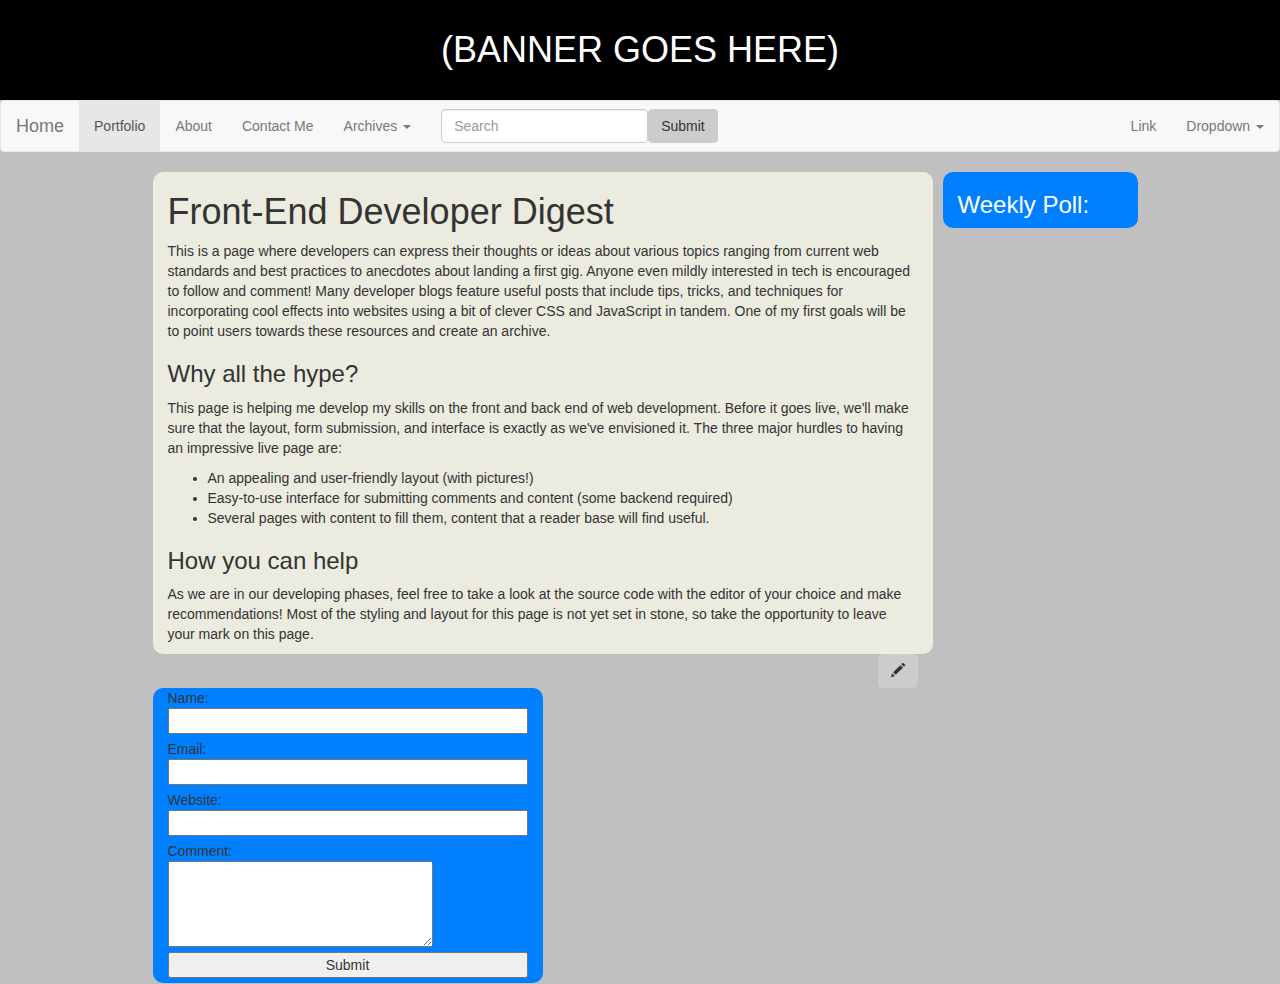
==== index.html @ c5e66539 "refactored" ====
<!DOCTYPE html>
<html lang="en">
	<head>
		<title>Joseph Anda's Developer Blog</title>
  		<meta charset="utf-8">
  		<meta name="viewport" content="width=device-width, initial-scale=1">
  		<script src="https://ajax.googleapis.com/ajax/libs/jquery/1.12.2/jquery.min.js"></script>
		<link rel="stylesheet" href="http://maxcdn.bootstrapcdn.com/bootstrap/3.3.6/css/bootstrap.min.css">
		<!-- Latest compiled and minified JavaScript -->
		<script src="https://maxcdn.bootstrapcdn.com/bootstrap/3.3.6/js/bootstrap.min.js"></script>
		<link rel="stylesheet" type="text/css" href="css/style.css">
	</head>
	<body>
		<div><h1 id="banner">(BANNER GOES HERE)</h1></div>
		
		<nav class="navbar navbar-default" role="navigation" id="taskbar"> 
  		
  			<div class="navbar-header">
   				<button type="button" class="navbar-toggle" data-toggle="collapse" data-target="#bs-example-navbar-collapse-1">
				    <span class="sr-only">Toggle navigation</span>
				    <span class="icon-bar"></span>
				    <span class="icon-bar"></span>
				    <span class="icon-bar"></span>
    			</button>
    			<a class="navbar-brand" href="#">Home</a>
  			</div>

		   
		    <div class="collapse navbar-collapse" id="bs-example-navbar-collapse-1">
			    <ul class="nav navbar-nav">
				    <li class="active"><a href="#">Portfolio</a></li>
				    <li><a href="#">About</a></li>
				    <li><a href="#">Contact Me</a></li>
				    <li class="dropdown">
				        <a href="#" class="dropdown-toggle" data-toggle="dropdown">Archives <b class="caret"></b></a>
				        <ul class="dropdown-menu">
				            <li><a href="#">Past Week</a></li>
				            <li><a href="#">Past Month</a></li>
				            <li role="separator" class="divider"></li>
				            <li><a href="#">All Time</a></li>
				        </ul>
				    </li>
			    </ul>
		    	<form class="navbar-form navbar-left" role="search">
		        	<div class="form-group">
		        		<input type="text" class="form-control" placeholder="Search">
		      		</div>
		      		<button type="submit" class="btn btn-default">Submit</button>
		    	</form>
		    	<ul class="nav navbar-nav navbar-right">
		        	<li><a href="#">Link</a></li>
		        	<li class="dropdown">
		            	<a href="#" class="dropdown-toggle" data-toggle="dropdown">Dropdown <b class="caret"></b></a>
		        		<ul class="dropdown-menu">
		          			<li><a href="#">Action</a></li>
		          			<li><a href="#">Another action</a></li>
		          			<li><a href="#">Something else here</a></li>
		          			<li class="divider"></li>
		          			<li><a href="#">Separated link</a></li>
		        		</ul>
		      		</li>
		   		</ul>
		  	</div>
		</nav>
		<nav class="navbar navbar-default" role="navigation" id="phantom"></nav>
	
		<div class="container">
			<div class="row main">
				<div class="col-sm-8 col-sm-offset-1">
					<h1>Front-End Developer Digest</h1>
					<p>This is a page where developers can express their thoughts or ideas about various topics ranging from current web standards and best practices to anecdotes about landing a first gig.  Anyone even mildly interested in tech is encouraged to follow and comment!  Many developer blogs feature useful posts that include tips, tricks, and techniques for incorporating cool effects into websites using a bit of clever CSS and JavaScript in tandem.  One of my first goals will be to point users towards these resources and create an archive.
					</p>

					<h3>Why all the hype?</h3>
					<p>This page is helping me develop my skills on the front and back end of web development.  Before it goes live, we'll make sure that the layout, form submission, and interface is exactly as we've envisioned it.  The three major hurdles to having an impressive live page are:
						<ul>
							<li>An appealing and user-friendly layout (with pictures!)</li>
							<li>Easy-to-use interface for submitting comments and content (some backend required)</li>
							<li>Several pages with content to fill them, content that a reader base will find useful.</li>
						</ul>
					</p>
					<h3>How you can help</h3>
					<p>As we are in our developing phases, feel free to take a look at the source code with the editor of your choice and make recommendations!  Most of the styling and layout for this page is not yet set in stone, so take the opportunity to leave your mark on this page.</p>
					
				</div>
				<div class="col-sm-2" id="poll">
					<h3>Weekly Poll:</h3>
				</div>
			</div>
			<div class="row tools">
				<div class="col-sm-8 col-sm-offset-1">
					<button type="button" class="btn btn-default" aria-label="Comment">
	 					<span class="glyphicon glyphicon-pencil" title="Write Comment" aria-hidden="true"></span>
					</button>
				</div>
			</div>
			<div class="row">
				<div class="col-sm-4 col-sm-offset-1 addContent">
					<form method='post'>
  						Name: <input type='text' name='name' id='name' /><br />

  						Email: <input type='text' name='email' id='email' /><br />

  						Website: <input type='text' name='website' id='website' /><br />

  						Comment:<br />
  						<textarea name='comment' id='comment' rows="4" cols="30"></textarea><br />

  						<input type='hidden' name='articleid' id='articleid' value='<? echo $_GET["id"]; ?>' />

  						<input type='submit' value='Submit' />  
					</form>
				</div>
			</div>
			<div class="row footer">
				<div class="col-sm-10 col-sm-offset-1"></div>
			</div>
		</div>
		<script src="js/script.js"></script>
	</body>

</html>
---- css/style.css ----
body, .bars, #home {
    margin: 0;
    padding: 0;
    
}

body { 
	background-color: #c0c0c0;
}

.bars, #taskbar, .taskbar-scroll {
    width:  100%;
}



div.bars {
	margin-bottom: 10px;
}
.taskbar-scroll {
	position: fixed;
	z-index: 1;
	top: 0;
	background-color: #fff;
}

#taskbar, .taskbar-scroll {
	transition:  background-color .3s ease; 
}

#fix {
	margin-left: 97.5px;
}
/*  The phantom class beow exists so that when the toolbar is fixed there is no sudden offset */

#phantom {
	visibility: hidden;
	position: fixed;
	z-index: 1;
	width: 100%;
}

.tools button, #taskbar button {
	float: right;
	background-color: #cccccc;
}
	
.addContent input {
	width:  100%;
	float: right;
	margin-bottom: 5px;
}

.addContent {
	background-color: #0080ff;
	border-radius: 10px;
}

.nav-pills li a {
	color: #0080ff;
}

.nav-pills li.active a {
	background-color: #0080ff;
}

.main div {
	background-color: #ebebe0;
	border-radius: 10px;
	position: relative;
}

div#poll {
	background-color: #0080ff;
	margin-left: 10px;
	border-radius: 10px;
	color: #fff;
}

#banner {
	background-color: black !important;
	color: white !important;
	text-align: center;
	padding: 30px;
	margin-top:  0;
	margin-bottom: 0;
}
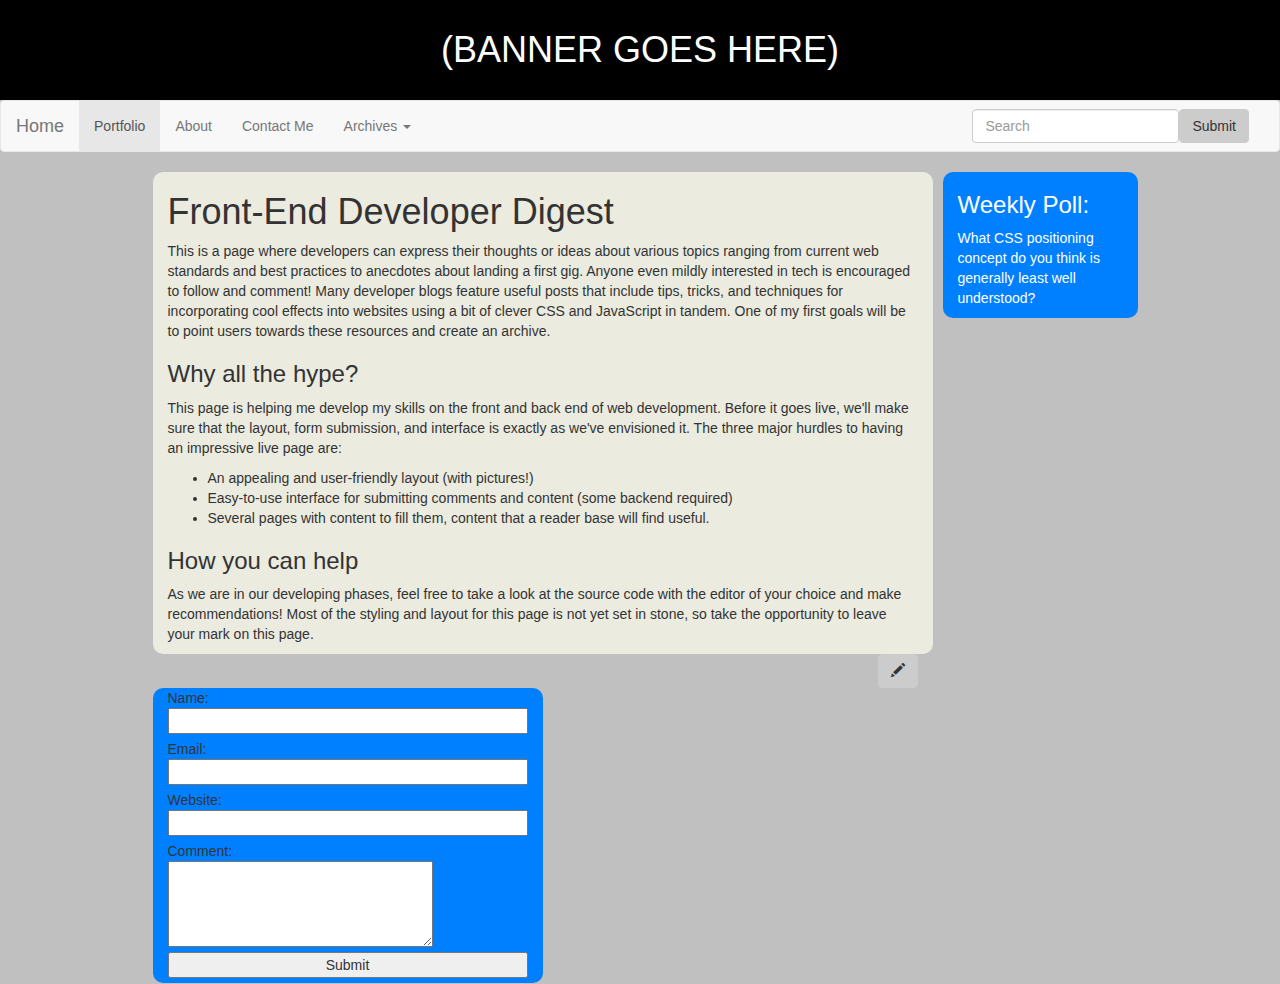
==== commit ebf57596: "token update" ====
--- a/index.html
+++ b/index.html
@@ -28,7 +28,7 @@
 		   
 		    <div class="collapse navbar-collapse" id="bs-example-navbar-collapse-1">
 			    <ul class="nav navbar-nav">
-				    <li class="active"><a href="#">Portfolio</a></li>
+				    <li class="active"><a href="http://josephanda.github.io/front-end_portfolio/">Portfolio</a></li>
 				    <li><a href="#">About</a></li>
 				    <li><a href="#">Contact Me</a></li>
 				    <li class="dropdown">
@@ -41,25 +41,13 @@
 				        </ul>
 				    </li>
 			    </ul>
-		    	<form class="navbar-form navbar-left" role="search">
+		    	<form class="navbar-form navbar-left" role="search" id="search">
 		        	<div class="form-group">
 		        		<input type="text" class="form-control" placeholder="Search">
 		      		</div>
 		      		<button type="submit" class="btn btn-default">Submit</button>
 		    	</form>
-		    	<ul class="nav navbar-nav navbar-right">
-		        	<li><a href="#">Link</a></li>
-		        	<li class="dropdown">
-		            	<a href="#" class="dropdown-toggle" data-toggle="dropdown">Dropdown <b class="caret"></b></a>
-		        		<ul class="dropdown-menu">
-		          			<li><a href="#">Action</a></li>
-		          			<li><a href="#">Another action</a></li>
-		          			<li><a href="#">Something else here</a></li>
-		          			<li class="divider"></li>
-		          			<li><a href="#">Separated link</a></li>
-		        		</ul>
-		      		</li>
-		   		</ul>
+		    	
 		  	</div>
 		</nav>
 		<nav class="navbar navbar-default" role="navigation" id="phantom"></nav>
@@ -85,6 +73,7 @@
 				</div>
 				<div class="col-sm-2" id="poll">
 					<h3>Weekly Poll:</h3>
+					<p>What CSS positioning concept do you think is generally least well understood?</p>
 				</div>
 			</div>
 			<div class="row tools">
--- a/css/style.css
+++ b/css/style.css
@@ -12,11 +12,18 @@
     width:  100%;
 }
 
+@media (min-width: 768px) {
+    .navbar-left {
+    	float: right!important;
+	}
+}
 
 
+/*
 div.bars {
 	margin-bottom: 10px;
 }
+*/
 .taskbar-scroll {
 	position: fixed;
 	z-index: 1;
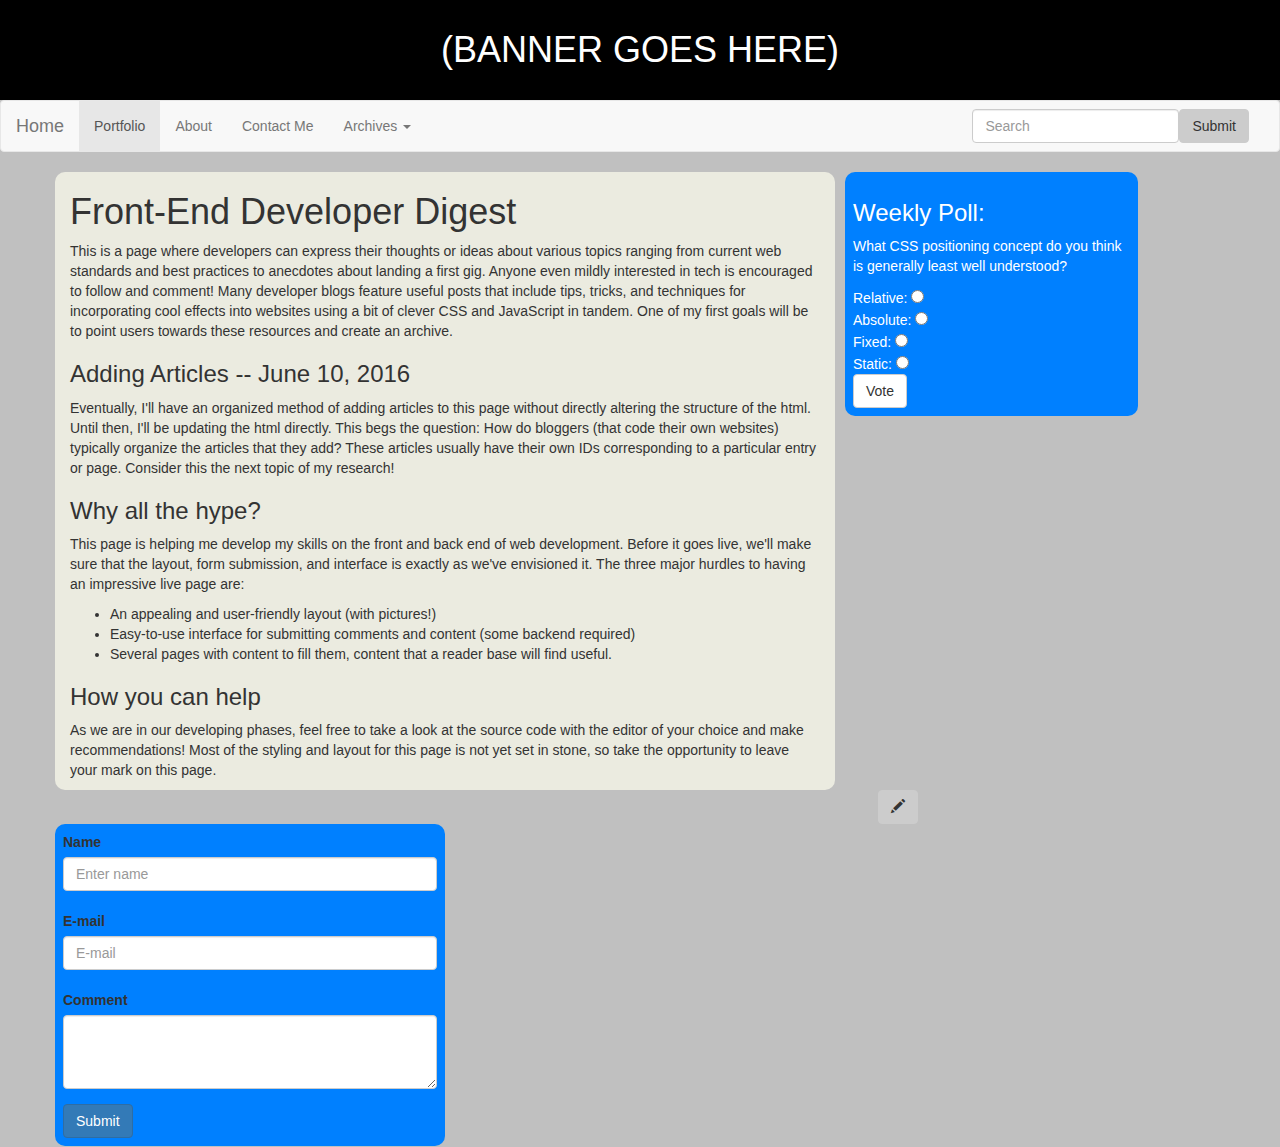
==== commit dbf4fd9d: "updated poll" ====
--- a/index.html
+++ b/index.html
@@ -54,10 +54,13 @@
 	
 		<div class="container">
 			<div class="row main">
-				<div class="col-sm-8 col-sm-offset-1">
+				<div class="col-sm-8">
 					<h1>Front-End Developer Digest</h1>
 					<p>This is a page where developers can express their thoughts or ideas about various topics ranging from current web standards and best practices to anecdotes about landing a first gig.  Anyone even mildly interested in tech is encouraged to follow and comment!  Many developer blogs feature useful posts that include tips, tricks, and techniques for incorporating cool effects into websites using a bit of clever CSS and JavaScript in tandem.  One of my first goals will be to point users towards these resources and create an archive.
 					</p>
+
+					<h3>Adding Articles -- June 10, 2016</h3>
+					<p>Eventually, I'll have an organized method of adding articles to this page without directly altering the structure of the html.  Until then, I'll be updating the html directly.  This begs the question:  How do bloggers (that code their own websites) typically organize the articles that they add?  These articles usually have their own IDs corresponding to a particular entry or page.  Consider this the next topic of my research!</p>
 
 					<h3>Why all the hype?</h3>
 					<p>This page is helping me develop my skills on the front and back end of web development.  Before it goes live, we'll make sure that the layout, form submission, and interface is exactly as we've envisioned it.  The three major hurdles to having an impressive live page are:
@@ -71,10 +74,22 @@
 					<p>As we are in our developing phases, feel free to take a look at the source code with the editor of your choice and make recommendations!  Most of the styling and layout for this page is not yet set in stone, so take the opportunity to leave your mark on this page.</p>
 					
 				</div>
-				<div class="col-sm-2" id="poll">
+				<div class="col-sm-3" id="poll">
 					<h3>Weekly Poll:</h3>
 					<p>What CSS positioning concept do you think is generally least well understood?</p>
-				</div>
+					<form>
+					Relative:
+					<input type="radio" name="vote" value="0" onclick="">
+					<br>Absolute:
+					<input type="radio" name="vote" value="1" onclick="">
+					<br>Fixed:
+					<input type="radio" name="vote" value="2" onclick="">
+					<br>Static:
+					<input type="radio" name="vote" value="3" onclick="">
+					<br>
+					<button type="submit" class="btn btn-default">Vote</button><br>
+					</form>
+				</div>	
 			</div>
 			<div class="row tools">
 				<div class="col-sm-8 col-sm-offset-1">
@@ -84,20 +99,21 @@
 				</div>
 			</div>
 			<div class="row">
-				<div class="col-sm-4 col-sm-offset-1 addContent">
-					<form method='post'>
-  						Name: <input type='text' name='name' id='name' /><br />
-
-  						Email: <input type='text' name='email' id='email' /><br />
-
-  						Website: <input type='text' name='website' id='website' /><br />
-
-  						Comment:<br />
-  						<textarea name='comment' id='comment' rows="4" cols="30"></textarea><br />
-
-  						<input type='hidden' name='articleid' id='articleid' value='<? echo $_GET["id"]; ?>' />
-
-  						<input type='submit' value='Submit' />  
+				<div class="col-sm-4 addContent">
+					<form>
+						  <fieldset class="form-group">
+						    <label for="exampleInputEmail1">Name</label>
+						    <input type="email" class="form-control" id="inputName" placeholder="Enter name">
+						  </fieldset>
+						  <fieldset class="form-group">
+						    <label for="exampleInputPassword1">E-mail</label>
+						    <input type="password" class="form-control" id="exampleInputPassword1" placeholder="E-mail">
+						  </fieldset>
+						  <fieldset class="form-group">
+						    <label for="comment">Comment</label>
+						    <textarea class="form-control" id="exampleTextarea" rows="3"></textarea>
+						  </fieldset>
+						  <button type="submit" class="btn btn-primary">Submit</button>
 					</form>
 				</div>
 			</div>
--- a/css/style.css
+++ b/css/style.css
@@ -58,6 +58,9 @@
 	margin-bottom: 5px;
 }
 
+.addContent, div#poll {
+	padding: 8px;
+}
 .addContent {
 	background-color: #0080ff;
 	border-radius: 10px;
@@ -82,6 +85,7 @@
 	margin-left: 10px;
 	border-radius: 10px;
 	color: #fff;
+
 }
 
 #banner {
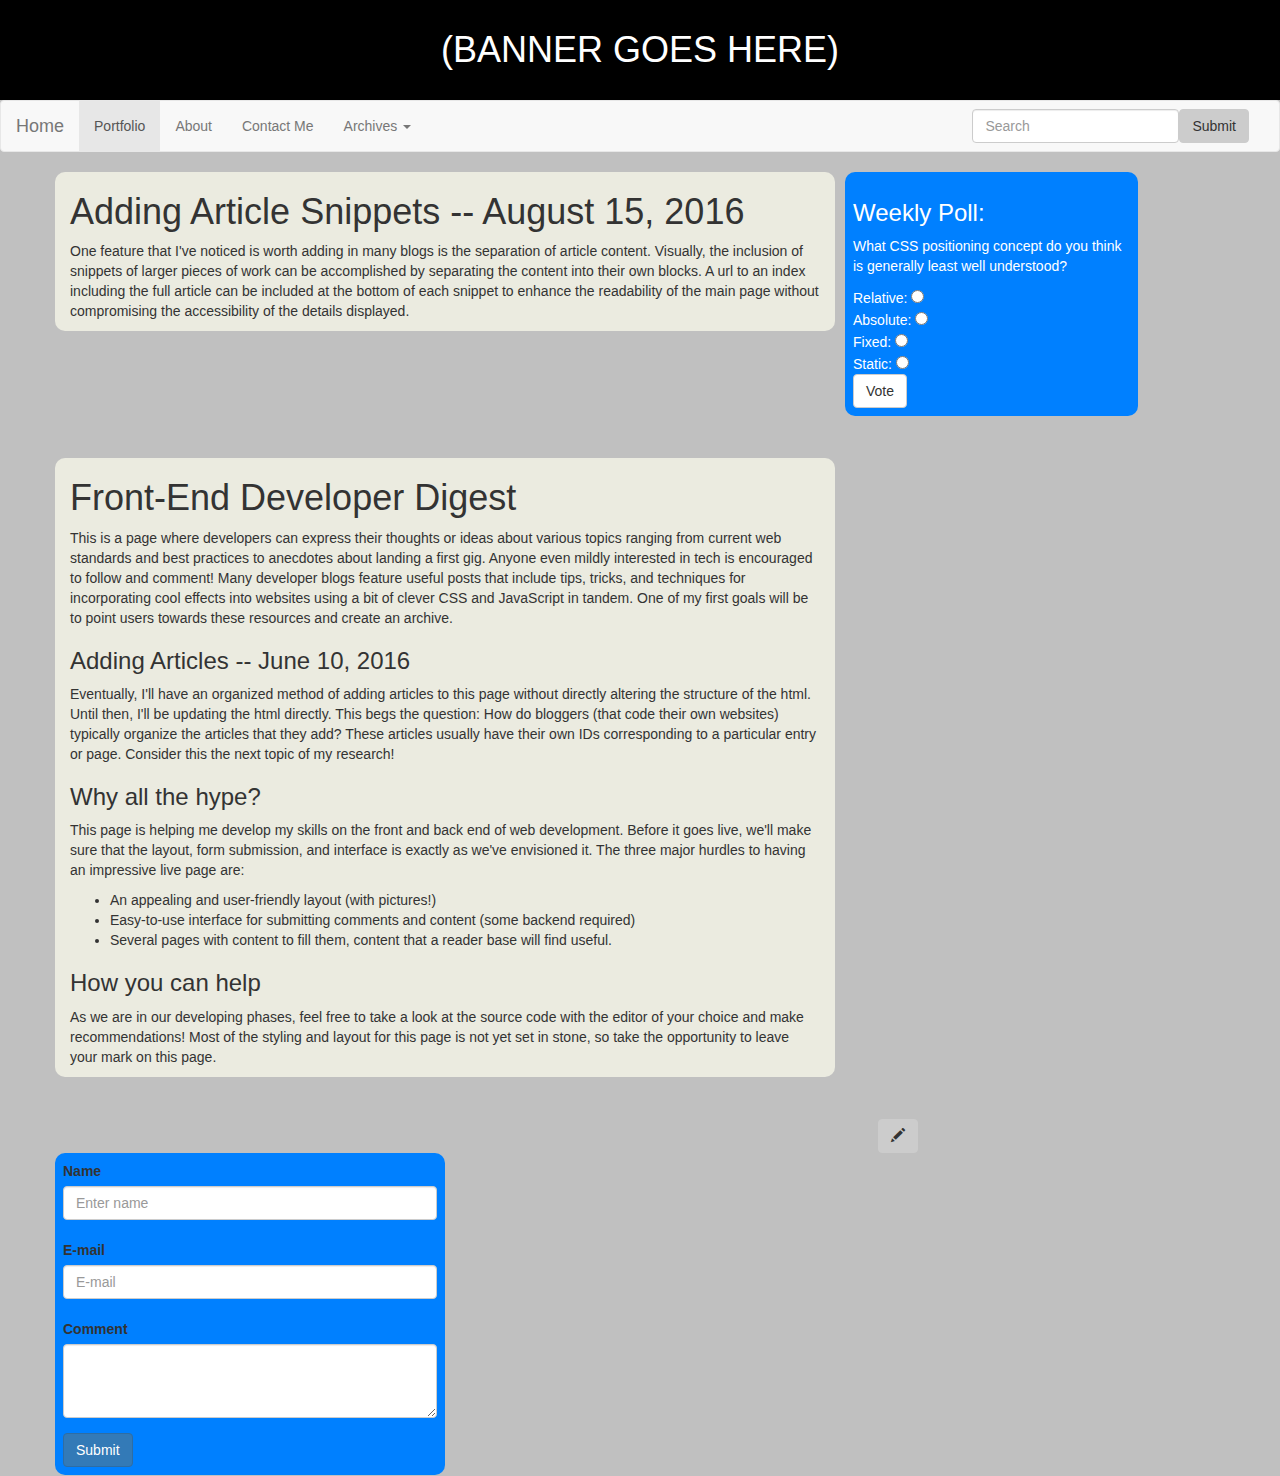
==== commit fd3bb83a: "added article" ====
--- a/index.html
+++ b/index.html
@@ -30,7 +30,7 @@
 			    <ul class="nav navbar-nav">
 				    <li class="active"><a href="http://josephanda.github.io/front-end_portfolio/">Portfolio</a></li>
 				    <li><a href="#">About</a></li>
-				    <li><a href="#">Contact Me</a></li>
+				    <li><a href="mailto:anda@alumni.stanford.edu">Contact Me</a></li>
 				    <li class="dropdown">
 				        <a href="#" class="dropdown-toggle" data-toggle="dropdown">Archives <b class="caret"></b></a>
 				        <ul class="dropdown-menu">
@@ -51,8 +51,32 @@
 		  	</div>
 		</nav>
 		<nav class="navbar navbar-default" role="navigation" id="phantom"></nav>
-	
+		
+
 		<div class="container">
+			<div class="row main">
+				<div class="col-sm-8">
+					<h1>Adding Article Snippets -- August 15, 2016</h1>
+					<p>One feature that I've noticed is worth adding in many blogs is the separation of article content.  Visually, the inclusion of snippets of larger pieces of work can be accomplished by separating the content into their own blocks.  A url to an index including the full article can be included at the bottom of each snippet to enhance the readability of the main page without compromising the accessibility of the details displayed.
+					</p>
+				</div>
+				<div class="col-sm-3" id="poll">
+					<h3>Weekly Poll:</h3>
+					<p>What CSS positioning concept do you think is generally least well understood?</p>
+					<form>
+					Relative:
+					<input type="radio" name="vote" value="0" onclick="">
+					<br>Absolute:
+					<input type="radio" name="vote" value="1" onclick="">
+					<br>Fixed:
+					<input type="radio" name="vote" value="2" onclick="">
+					<br>Static:
+					<input type="radio" name="vote" value="3" onclick="">
+					<br>
+					<button type="submit" class="btn btn-default">Vote</button><br>
+					</form>
+				</div>	
+			</div>
 			<div class="row main">
 				<div class="col-sm-8">
 					<h1>Front-End Developer Digest</h1>
@@ -74,22 +98,7 @@
 					<p>As we are in our developing phases, feel free to take a look at the source code with the editor of your choice and make recommendations!  Most of the styling and layout for this page is not yet set in stone, so take the opportunity to leave your mark on this page.</p>
 					
 				</div>
-				<div class="col-sm-3" id="poll">
-					<h3>Weekly Poll:</h3>
-					<p>What CSS positioning concept do you think is generally least well understood?</p>
-					<form>
-					Relative:
-					<input type="radio" name="vote" value="0" onclick="">
-					<br>Absolute:
-					<input type="radio" name="vote" value="1" onclick="">
-					<br>Fixed:
-					<input type="radio" name="vote" value="2" onclick="">
-					<br>Static:
-					<input type="radio" name="vote" value="3" onclick="">
-					<br>
-					<button type="submit" class="btn btn-default">Vote</button><br>
-					</form>
-				</div>	
+				
 			</div>
 			<div class="row tools">
 				<div class="col-sm-8 col-sm-offset-1">
--- a/css/style.css
+++ b/css/style.css
@@ -78,6 +78,7 @@
 	background-color: #ebebe0;
 	border-radius: 10px;
 	position: relative;
+	margin-bottom: 3em;
 }
 
 div#poll {
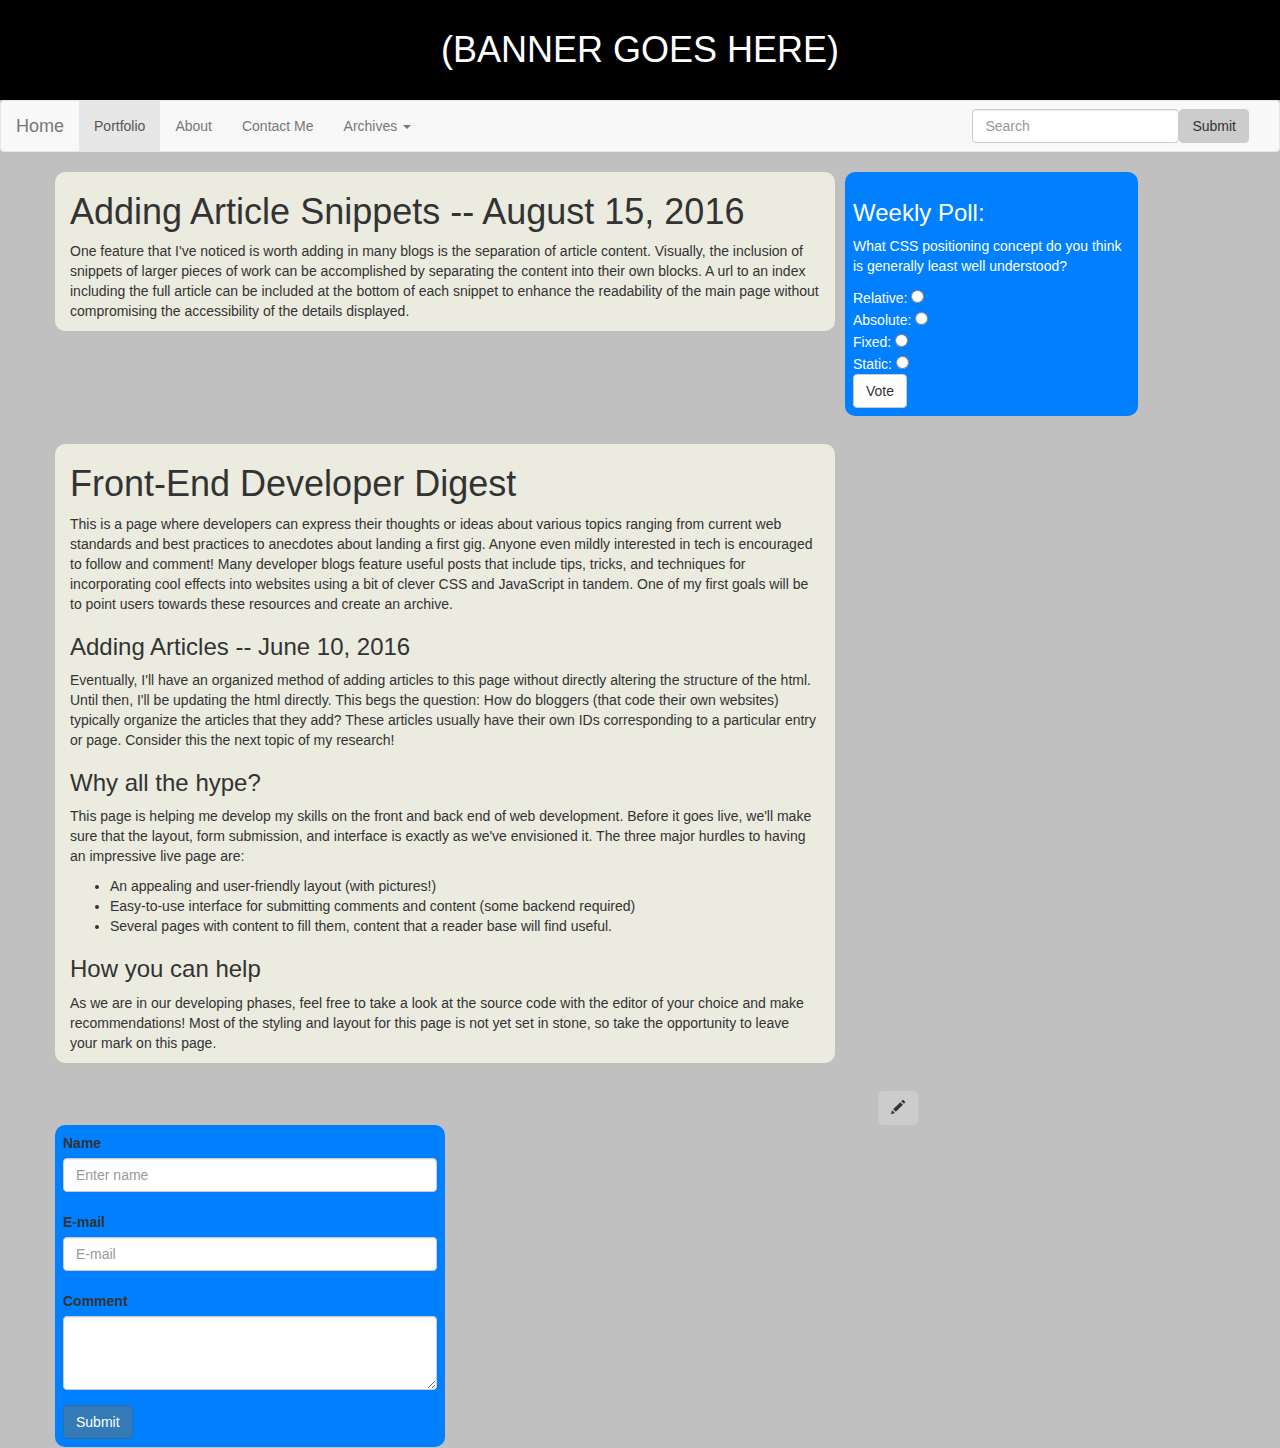
==== commit f0a462ed: "added taskbar functionality through links" ====
--- a/index.html
+++ b/index.html
@@ -22,14 +22,14 @@
 				    <span class="icon-bar"></span>
 				    <span class="icon-bar"></span>
     			</button>
-    			<a class="navbar-brand" href="#">Home</a>
+    			<a class="navbar-brand" href="index.html">Home</a>
   			</div>
 
 		   
 		    <div class="collapse navbar-collapse" id="bs-example-navbar-collapse-1">
 			    <ul class="nav navbar-nav">
 				    <li class="active"><a href="http://josephanda.github.io/front-end_portfolio/">Portfolio</a></li>
-				    <li><a href="#">About</a></li>
+				    <li><a href="about.html">About</a></li>
 				    <li><a href="mailto:anda@alumni.stanford.edu">Contact Me</a></li>
 				    <li class="dropdown">
 				        <a href="#" class="dropdown-toggle" data-toggle="dropdown">Archives <b class="caret"></b></a>
--- a/css/style.css
+++ b/css/style.css
@@ -78,7 +78,7 @@
 	background-color: #ebebe0;
 	border-radius: 10px;
 	position: relative;
-	margin-bottom: 3em;
+	margin-bottom: 2em;
 }
 
 div#poll {
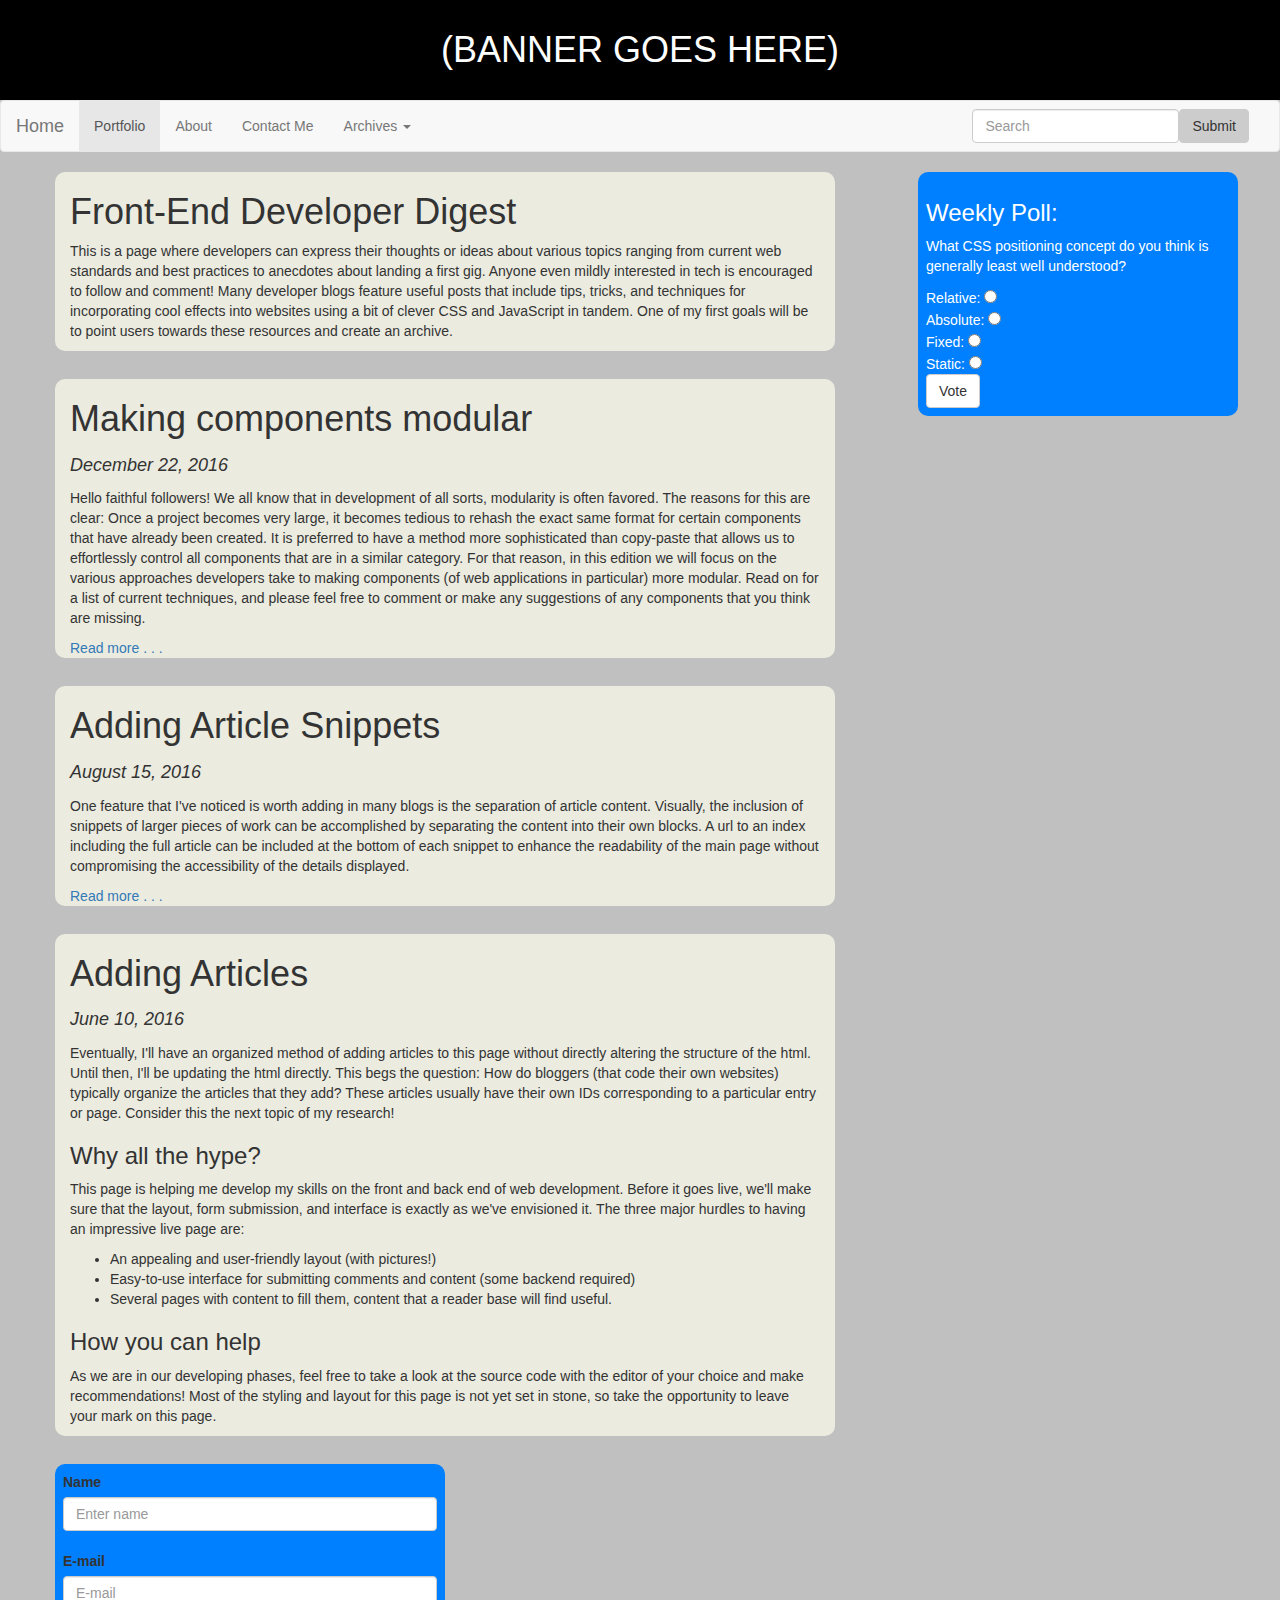
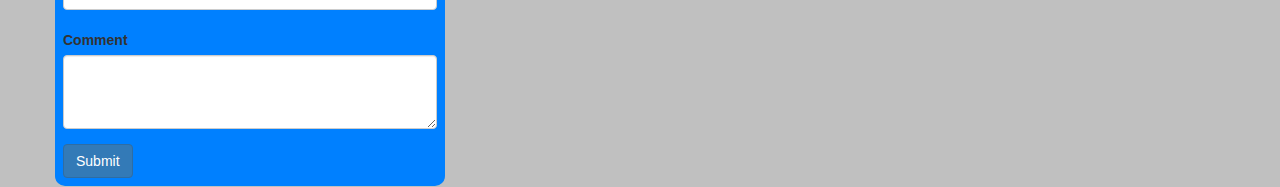
==== commit 35ffbfef: "added basic infrastructure to start using angular" ====
--- a/index.html
+++ b/index.html
@@ -1,5 +1,6 @@
 <!DOCTYPE html>
-<html lang="en">
+
+<html ng-app="devBlog" lang="en">
 	<head>
 		<title>Joseph Anda's Developer Blog</title>
   		<meta charset="utf-8">
@@ -8,57 +9,34 @@
 		<link rel="stylesheet" href="http://maxcdn.bootstrapcdn.com/bootstrap/3.3.6/css/bootstrap.min.css">
 		<!-- Latest compiled and minified JavaScript -->
 		<script src="https://maxcdn.bootstrapcdn.com/bootstrap/3.3.6/js/bootstrap.min.js"></script>
+		<script type="text/javascript" src="js/angular.min.js"></script>
+		<script type="text/javascript" src="js/app.js"></script>
 		<link rel="stylesheet" type="text/css" href="css/style.css">
 	</head>
 	<body>
-		<div><h1 id="banner">(BANNER GOES HERE)</h1></div>
 		
-		<nav class="navbar navbar-default" role="navigation" id="taskbar"> 
-  		
-  			<div class="navbar-header">
-   				<button type="button" class="navbar-toggle" data-toggle="collapse" data-target="#bs-example-navbar-collapse-1">
-				    <span class="sr-only">Toggle navigation</span>
-				    <span class="icon-bar"></span>
-				    <span class="icon-bar"></span>
-				    <span class="icon-bar"></span>
-    			</button>
-    			<a class="navbar-brand" href="index.html">Home</a>
-  			</div>
-
-		   
-		    <div class="collapse navbar-collapse" id="bs-example-navbar-collapse-1">
-			    <ul class="nav navbar-nav">
-				    <li class="active"><a href="http://josephanda.github.io/front-end_portfolio/">Portfolio</a></li>
-				    <li><a href="about.html">About</a></li>
-				    <li><a href="mailto:anda@alumni.stanford.edu">Contact Me</a></li>
-				    <li class="dropdown">
-				        <a href="#" class="dropdown-toggle" data-toggle="dropdown">Archives <b class="caret"></b></a>
-				        <ul class="dropdown-menu">
-				            <li><a href="#">Past Week</a></li>
-				            <li><a href="#">Past Month</a></li>
-				            <li role="separator" class="divider"></li>
-				            <li><a href="#">All Time</a></li>
-				        </ul>
-				    </li>
-			    </ul>
-		    	<form class="navbar-form navbar-left" role="search" id="search">
-		        	<div class="form-group">
-		        		<input type="text" class="form-control" placeholder="Search">
-		      		</div>
-		      		<button type="submit" class="btn btn-default">Submit</button>
-		    	</form>
-		    	
-		  	</div>
-		</nav>
-		<nav class="navbar navbar-default" role="navigation" id="phantom"></nav>
+		<nav class='navbar navbar-default' role='navigation' id='phantom'></nav>
 		
 
 		<div class="container">
 			<div class="row main">
 				<div class="col-sm-8">
-					<h1>Adding Article Snippets -- August 15, 2016</h1>
+					<h1>Front-End Developer Digest</h1>
+					<p>This is a page where developers can express their thoughts or ideas about various topics ranging from current web standards and best practices to anecdotes about landing a first gig.  Anyone even mildly interested in tech is encouraged to follow and comment!  Many developer blogs feature useful posts that include tips, tricks, and techniques for incorporating cool effects into websites using a bit of clever CSS and JavaScript in tandem.  One of my first goals will be to point users towards these resources and create an archive.
+					</p>
+				</div>
+				
+				<div class="col-sm-8">
+					<h1>Making components modular <br /><span class='date'>December 22, 2016<span></h1>
+					<p>Hello faithful followers!  We all know that in development of all sorts, modularity is often favored.  The reasons for this are clear:  Once a project becomes very large, it becomes tedious to rehash the exact same format for certain components that have already been created.  It is preferred to have a method more sophisticated than copy-paste that allows us to effortlessly control all components that are in a similar category.  For that reason, in this edition we will focus on the various approaches developers take to making components (of web applications in particular) more modular.  Read on for a list of current techniques, and please feel free to comment or make any suggestions of any components that you think are missing. 
+					</p>
+					<a>Read more . . . </a>
+				</div>
+				<div class="col-sm-8">
+					<h1>Adding Article Snippets <br /><span class='date'>August 15, 2016<span></h1>
 					<p>One feature that I've noticed is worth adding in many blogs is the separation of article content.  Visually, the inclusion of snippets of larger pieces of work can be accomplished by separating the content into their own blocks.  A url to an index including the full article can be included at the bottom of each snippet to enhance the readability of the main page without compromising the accessibility of the details displayed.
 					</p>
+					<a>Read more . . . </a>
 				</div>
 				<div class="col-sm-3" id="poll">
 					<h3>Weekly Poll:</h3>
@@ -79,11 +57,7 @@
 			</div>
 			<div class="row main">
 				<div class="col-sm-8">
-					<h1>Front-End Developer Digest</h1>
-					<p>This is a page where developers can express their thoughts or ideas about various topics ranging from current web standards and best practices to anecdotes about landing a first gig.  Anyone even mildly interested in tech is encouraged to follow and comment!  Many developer blogs feature useful posts that include tips, tricks, and techniques for incorporating cool effects into websites using a bit of clever CSS and JavaScript in tandem.  One of my first goals will be to point users towards these resources and create an archive.
-					</p>
-
-					<h3>Adding Articles -- June 10, 2016</h3>
+					<h1>Adding Articles <br /><span class='date'>June 10, 2016</span></h1>
 					<p>Eventually, I'll have an organized method of adding articles to this page without directly altering the structure of the html.  Until then, I'll be updating the html directly.  This begs the question:  How do bloggers (that code their own websites) typically organize the articles that they add?  These articles usually have their own IDs corresponding to a particular entry or page.  Consider this the next topic of my research!</p>
 
 					<h3>Why all the hype?</h3>
@@ -100,13 +74,13 @@
 				</div>
 				
 			</div>
-			<div class="row tools">
+			<!--div class="row tools">
 				<div class="col-sm-8 col-sm-offset-1">
 					<button type="button" class="btn btn-default" aria-label="Comment">
 	 					<span class="glyphicon glyphicon-pencil" title="Write Comment" aria-hidden="true"></span>
 					</button>
 				</div>
-			</div>
+			</div-->
 			<div class="row">
 				<div class="col-sm-4 addContent">
 					<form>
--- a/css/style.css
+++ b/css/style.css
@@ -18,6 +18,11 @@
 	}
 }
 
+@media (max-width: 767px) {
+	div#poll {
+		position: relative;
+	}
+}
 
 /*
 div.bars {
@@ -74,6 +79,10 @@
 	background-color: #0080ff;
 }
 
+.date {
+	font-style: italic;
+	font-size: .5em;
+}
 .main div {
 	background-color: #ebebe0;
 	border-radius: 10px;
@@ -86,7 +95,22 @@
 	margin-left: 10px;
 	border-radius: 10px;
 	color: #fff;
+	position: absolute;
+    right: 3em;
 
+
+}
+
+@media (max-width: 767px) {
+	div#poll {
+		position: relative;
+		right: 0;
+		max-width: 80%;
+	}
+	.container {
+		max-width: 90%;
+	}
+	
 }
 
 #banner {
